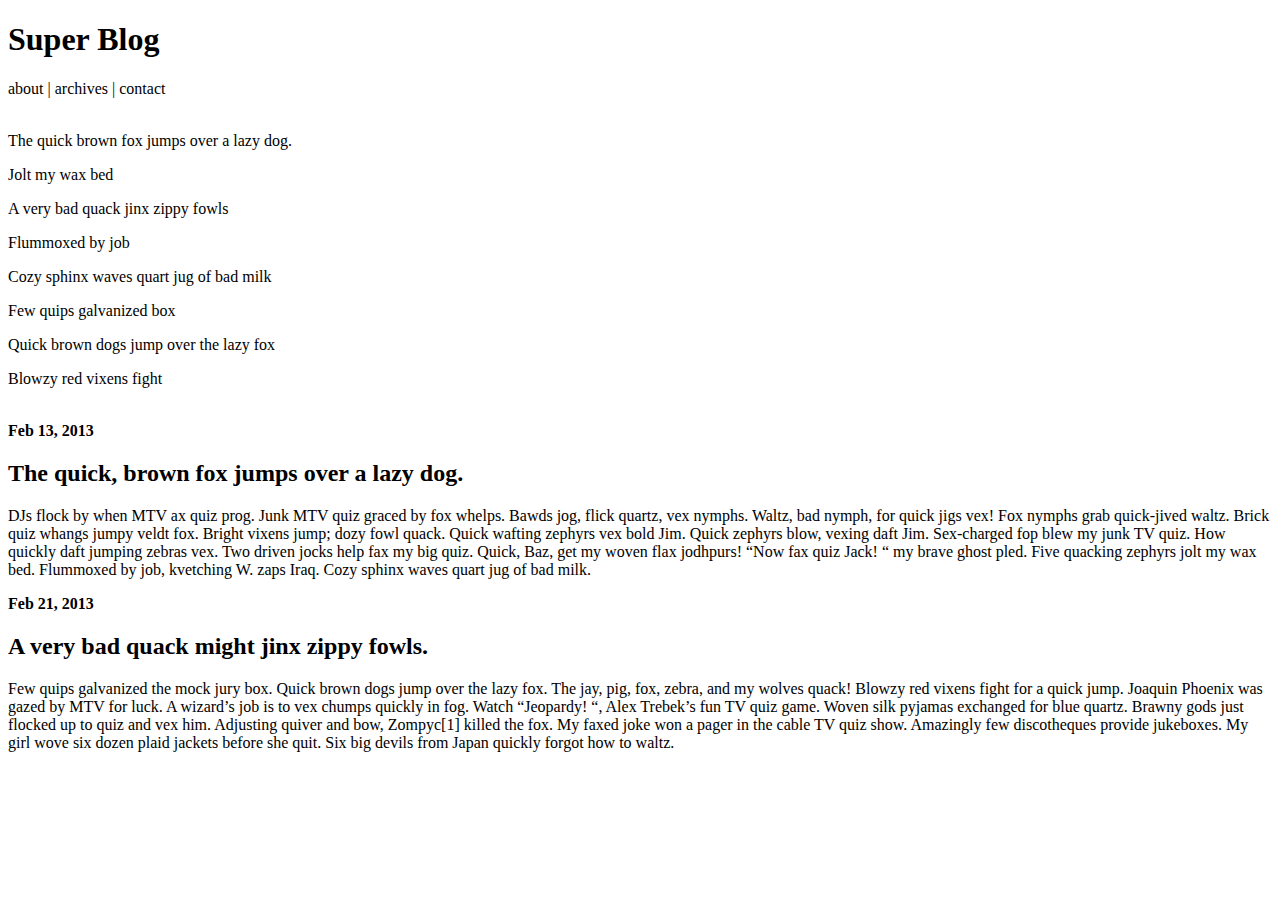
==== blog/index.html @ b02b22ae "Update coffee blog indext.html" ====
<!doctype html>
<html lang="en">
<head>
  <meta charset="UTF-8">
  <title>Blog</title>
</head>
<body>
  <header>
    <h1>Super Blog</h1>
  </header>

<nav>about | archives | contact</nav>

<br />

  <p>The quick brown fox jumps over a lazy dog.</p>
  <p>Jolt my wax bed</p>
  <p>A very bad quack jinx zippy fowls</p>
  <p>Flummoxed by job</p>
  <p>Cozy sphinx waves quart jug of bad milk</p>
  <p>Few quips galvanized box</p>
  <p>Quick brown dogs jump over the lazy fox</p>
  <p>Blowzy red vixens fight</p>


<br />

<article>
  <strong>Feb 13, 2013</strong>
    <h2>The quick, brown fox jumps over a lazy dog.</h2>
      <p>
        DJs flock by when MTV ax quiz prog. Junk MTV quiz graced by fox whelps. Bawds jog, flick quartz, vex nymphs. Waltz, bad nymph, for quick jigs vex! Fox nymphs grab quick-jived waltz. Brick quiz whangs jumpy veldt fox. Bright vixens jump; dozy fowl quack. Quick wafting zephyrs vex bold Jim. Quick zephyrs blow, vexing daft Jim. Sex-charged fop blew my junk TV quiz. How quickly daft jumping zebras vex. Two driven jocks help fax my big quiz. Quick, Baz, get my woven flax jodhpurs! “Now fax quiz Jack! “ my brave ghost pled. Five quacking zephyrs jolt my wax bed. Flummoxed by job, kvetching W. zaps Iraq. Cozy sphinx waves quart jug of bad milk.
      </p>
</article>

<article>
  <strong>Feb 21, 2013</strong>
    <h2>A very bad quack might jinx zippy fowls.</h2>
      <p>
        Few quips galvanized the mock jury box. Quick brown dogs jump over the lazy fox. The jay, pig, fox, zebra, and my wolves quack! Blowzy red vixens fight for a quick jump. Joaquin Phoenix was gazed by MTV for luck. A wizard’s job is to vex chumps quickly in fog. Watch “Jeopardy! “, Alex Trebek’s fun TV quiz game. Woven silk pyjamas exchanged for blue quartz. Brawny gods just flocked up to quiz and vex him. Adjusting quiver and bow, Zompyc[1] killed the fox. My faxed joke won a pager in the cable TV quiz show. Amazingly few discotheques provide jukeboxes. My girl wove six dozen plaid jackets before she quit. Six big devils from Japan quickly forgot how to waltz.
      </p>
</article>
</body>
</html>
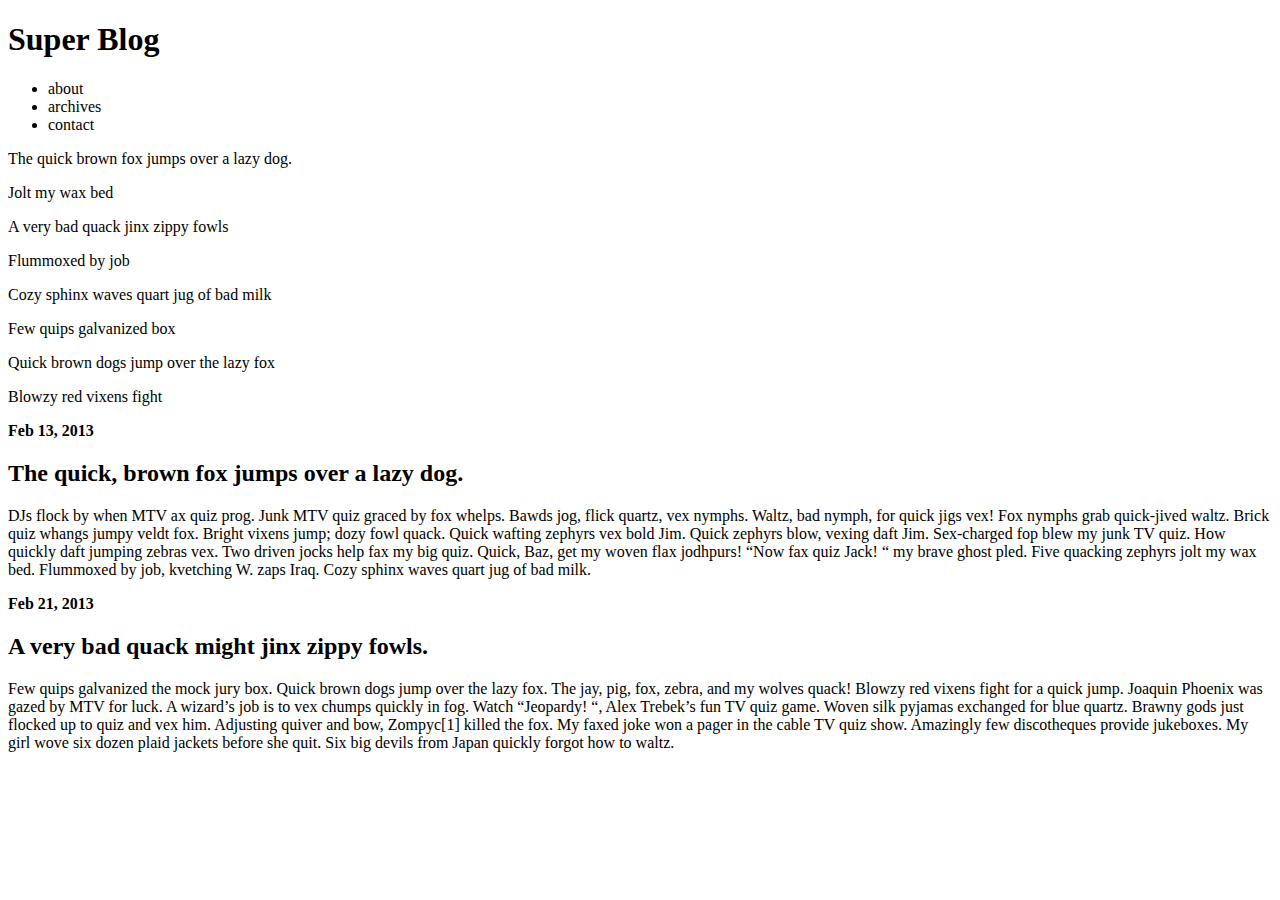
==== commit 15f2ebab: "Update index.html" ====
--- a/blog/index.html
+++ b/blog/index.html
@@ -8,10 +8,13 @@
   <header>
     <h1>Super Blog</h1>
   </header>
-
-<nav>about | archives | contact</nav>
-
-<br />
+<nav>
+  <ul>
+    <li>about</li>
+    <li>archives</li>
+    <li>contact</li>
+  </ul>
+</nav>
 
   <p>The quick brown fox jumps over a lazy dog.</p>
   <p>Jolt my wax bed</p>
@@ -21,9 +24,6 @@
   <p>Few quips galvanized box</p>
   <p>Quick brown dogs jump over the lazy fox</p>
   <p>Blowzy red vixens fight</p>
-
-
-<br />
 
 <article>
   <strong>Feb 13, 2013</strong>
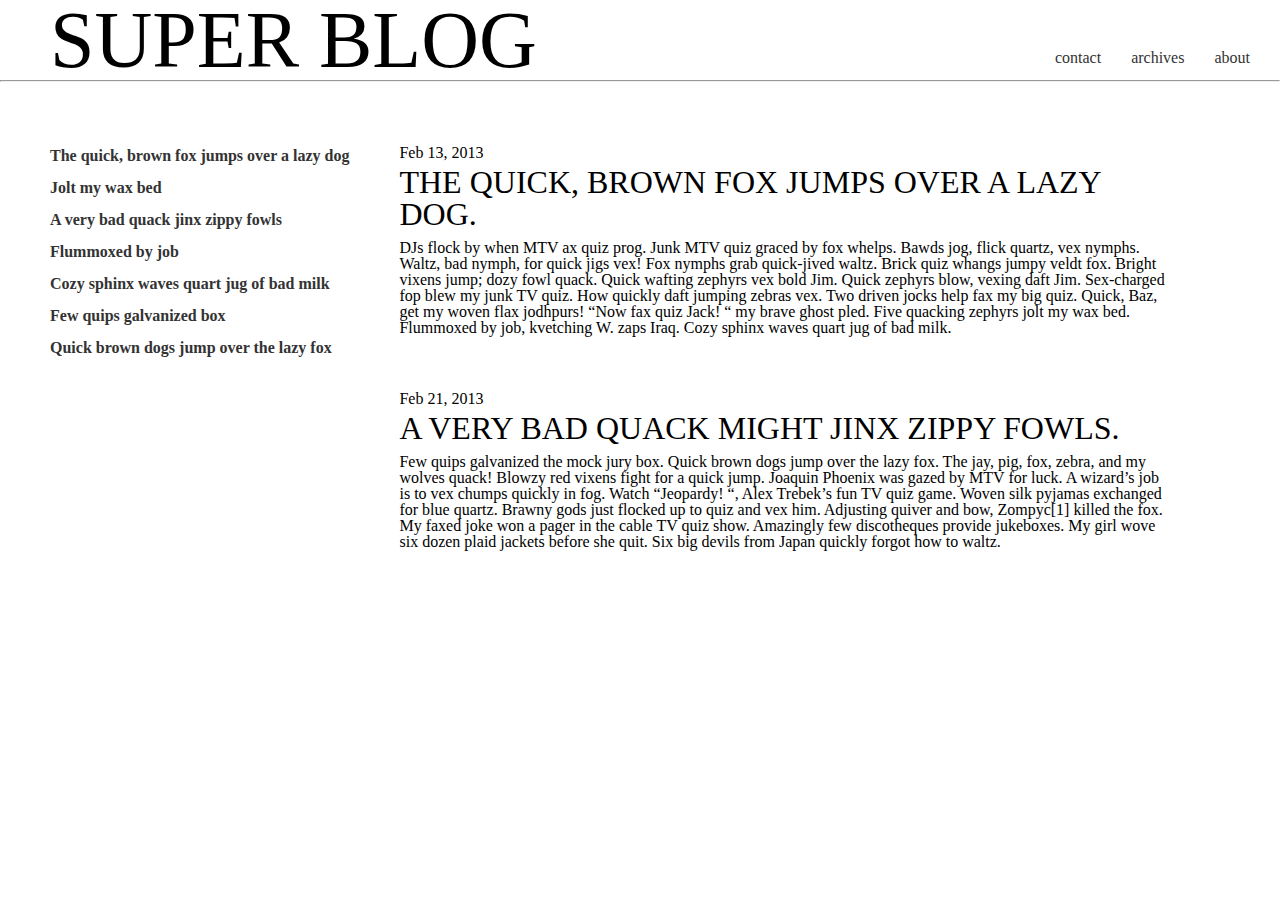
==== commit 92bf8b6f: "Update index.html and CSS" ====
--- a/blog/index.html
+++ b/blog/index.html
@@ -1,45 +1,63 @@
 <!doctype html>
 <html lang="en">
 <head>
+  <link rel="stylesheet" href="stylesheets/style.css" />
   <meta charset="UTF-8">
   <title>Blog</title>
 </head>
 <body>
   <header>
     <h1>Super Blog</h1>
-  </header>
-<nav>
+  <nav class="top-nav">
+    <ul>
+      <li><a href="#">about</a></li>
+      <li><a href="#">archives</a></li>
+      <li><a href="#">contact</a></li>
+    </ul>
+  </nav>
+  <hr />
+</header>
+
+<!-- End of Nav -->
+
+<!-- Aside -->
+
+<nav class="aside">
   <ul>
-    <li>about</li>
-    <li>archives</li>
-    <li>contact</li>
+    <li><a href="#">The quick, brown fox jumps over a lazy dog</a></li>
+    <li><a href="#">Jolt my wax bed</a></li>
+    <li><a href="#">A very bad quack jinx zippy fowls</a></li>
+    <li><a href="#">Flummoxed by job</a></li>
+    <li><a href="#">Cozy sphinx waves quart jug of bad milk</a></li>
+    <li><a href="#">Few quips galvanized box</a></li>
+    <li><a href="#">Quick brown dogs jump over the lazy fox</a></li>
   </ul>
 </nav>
 
-  <p>The quick brown fox jumps over a lazy dog.</p>
-  <p>Jolt my wax bed</p>
-  <p>A very bad quack jinx zippy fowls</p>
-  <p>Flummoxed by job</p>
-  <p>Cozy sphinx waves quart jug of bad milk</p>
-  <p>Few quips galvanized box</p>
-  <p>Quick brown dogs jump over the lazy fox</p>
-  <p>Blowzy red vixens fight</p>
+<!-- End of Aside -->
 
-<article>
-  <strong>Feb 13, 2013</strong>
-    <h2>The quick, brown fox jumps over a lazy dog.</h2>
-      <p>
-        DJs flock by when MTV ax quiz prog. Junk MTV quiz graced by fox whelps. Bawds jog, flick quartz, vex nymphs. Waltz, bad nymph, for quick jigs vex! Fox nymphs grab quick-jived waltz. Brick quiz whangs jumpy veldt fox. Bright vixens jump; dozy fowl quack. Quick wafting zephyrs vex bold Jim. Quick zephyrs blow, vexing daft Jim. Sex-charged fop blew my junk TV quiz. How quickly daft jumping zebras vex. Two driven jocks help fax my big quiz. Quick, Baz, get my woven flax jodhpurs! “Now fax quiz Jack! “ my brave ghost pled. Five quacking zephyrs jolt my wax bed. Flummoxed by job, kvetching W. zaps Iraq. Cozy sphinx waves quart jug of bad milk.
-      </p>
-</article>
+<!-- Main Content -->
 
-<article>
-  <strong>Feb 21, 2013</strong>
-    <h2>A very bad quack might jinx zippy fowls.</h2>
-      <p>
-        Few quips galvanized the mock jury box. Quick brown dogs jump over the lazy fox. The jay, pig, fox, zebra, and my wolves quack! Blowzy red vixens fight for a quick jump. Joaquin Phoenix was gazed by MTV for luck. A wizard’s job is to vex chumps quickly in fog. Watch “Jeopardy! “, Alex Trebek’s fun TV quiz game. Woven silk pyjamas exchanged for blue quartz. Brawny gods just flocked up to quiz and vex him. Adjusting quiver and bow, Zompyc[1] killed the fox. My faxed joke won a pager in the cable TV quiz show. Amazingly few discotheques provide jukeboxes. My girl wove six dozen plaid jackets before she quit. Six big devils from Japan quickly forgot how to waltz.
-      </p>
-</article>
+<section class="main-content">
+  <article class="post">
+    <h3 class="date">Feb 13, 2013</h3>
+      <h2 class="title">The quick, brown fox jumps over a lazy dog.</h2>
+        <p>
+          DJs flock by when MTV ax quiz prog. Junk MTV quiz graced by fox whelps. Bawds jog, flick quartz, vex nymphs. Waltz, bad nymph, for quick jigs vex! Fox nymphs grab quick-jived waltz. Brick quiz whangs jumpy veldt fox. Bright vixens jump; dozy fowl quack. Quick wafting zephyrs vex bold Jim. Quick zephyrs blow, vexing daft Jim. Sex-charged fop blew my junk TV quiz. How quickly daft jumping zebras vex. Two driven jocks help fax my big quiz. Quick, Baz, get my woven flax jodhpurs! “Now fax quiz Jack! “ my brave ghost pled. Five quacking zephyrs jolt my wax bed. Flummoxed by job, kvetching W. zaps Iraq. Cozy sphinx waves quart jug of bad milk.
+        </p>
+  </article>
+
+  <article class="post">
+    <h3 class="date">Feb 21, 2013</h3>
+      <h2 class="title">A very bad quack might jinx zippy fowls.</h2>
+        <p>
+          Few quips galvanized the mock jury box. Quick brown dogs jump over the lazy fox. The jay, pig, fox, zebra, and my wolves quack! Blowzy red vixens fight for a quick jump. Joaquin Phoenix was gazed by MTV for luck. A wizard’s job is to vex chumps quickly in fog. Watch “Jeopardy! “, Alex Trebek’s fun TV quiz game. Woven silk pyjamas exchanged for blue quartz. Brawny gods just flocked up to quiz and vex him. Adjusting quiver and bow, Zompyc[1] killed the fox. My faxed joke won a pager in the cable TV quiz show. Amazingly few discotheques provide jukeboxes. My girl wove six dozen plaid jackets before she quit. Six big devils from Japan quickly forgot how to waltz.
+        </p>
+  </article>
+</section>
+
+<!-- End of Main Content -->
+
 </body>
 </html>
 
--- a/blog/stylesheets/style.css
+++ b/blog/stylesheets/style.css
@@ -0,0 +1,118 @@
+/* http://meyerweb.com/eric/tools/css/reset/
+   v2.0 | 20110126
+   License: none (public domain)
+*/
+
+html, body, div, span, applet, object, iframe,
+h1, h2, h3, h4, h5, h6, p, blockquote, pre,
+a, abbr, acronym, address, big, cite, code,
+del, dfn, em, img, ins, kbd, q, s, samp,
+small, strike, strong, sub, sup, tt, var,
+b, u, i, center,
+dl, dt, dd, ol, ul, li,
+fieldset, form, label, legend,
+table, caption, tbody, tfoot, thead, tr, th, td,
+article, aside, canvas, details, embed,
+figure, figcaption, footer, header, hgroup,
+menu, nav, output, ruby, section, summary,
+time, mark, audio, video {
+  margin: 0;
+  padding: 0;
+  border: 0;
+  font-size: 100%;
+  font: inherit;
+  vertical-align: baseline;
+}
+/* HTML5 display-role reset for older browsers */
+article, aside, details, figcaption, figure,
+footer, header, hgroup, menu, nav, section {
+  display: block;
+}
+body {
+  line-height: 1;
+}
+ol, ul {
+  list-style: none;
+}
+blockquote, q {
+  quotes: none;
+}
+blockquote:before, blockquote:after,
+q:before, q:after {
+  content: '';
+  content: none;
+}
+table {
+  border-collapse: collapse;
+  border-spacing: 0;
+}
+
+/*Header*/
+
+h1 {
+  font-size: 80px;
+  text-transform: uppercase;
+  margin-bottom: -50px;
+  margin-left: 50px;
+}
+
+.top-nav {
+  border: 0 0 2px 0 solid #333;
+  margin: 5px 0 50px 0;
+  top: 65px;
+}
+
+.top-nav li {
+  float:right;
+  margin-right: 30px;
+  margin-top: 15px;
+}
+.top-nav li a {
+  color: #333;
+  text-decoration: none;
+  margin-bottom: 40px;
+}
+
+/*Aside*/
+
+.aside {
+  float: left;
+  margin: 50px;
+}
+
+.aside li {
+  font-weight: bold;
+  line-height: 2;
+}
+.aside li a {
+  color: #333;
+  font-weight: bold;
+  text-decoration: none;
+}
+
+
+/*Articles*/
+
+.main-content {
+  width: 60%;
+  float:left;
+}
+
+.date {
+  font-size: 16px;
+  margin-top: 55px;
+  margin-bottom: 5px;
+}
+
+.title {
+  font-size: 32px;
+  text-transform: uppercase;
+}
+
+.post h2 {
+  margin-bottom: 10px;
+}
+
+.post p {
+  margin-bottom: 20px;
+}
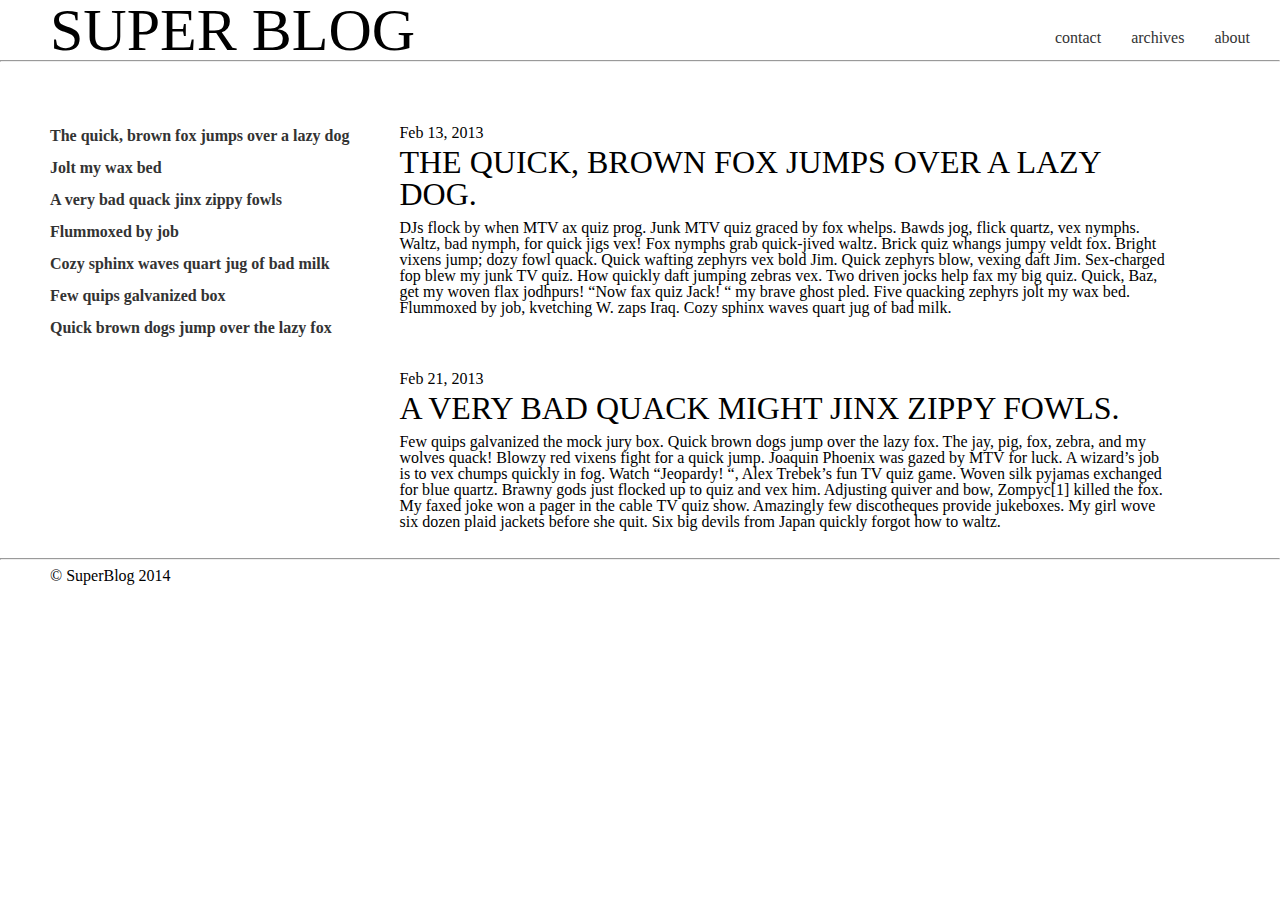
==== commit 93068393: "Update blog index, add Reset, update CSS" ====
--- a/blog/index.html
+++ b/blog/index.html
@@ -2,10 +2,13 @@
 <html lang="en">
 <head>
   <link rel="stylesheet" href="stylesheets/style.css" />
+  <link rel="stylesheet" href="stylesheets/reset.css" />
   <meta charset="UTF-8">
-  <title>Blog</title>
+  <title>Blog: A SIC Lab Exercise</title>
 </head>
 <body>
+
+<!-- Header & Nav -->
   <header>
     <h1>Super Blog</h1>
   <nav class="top-nav">
@@ -18,7 +21,7 @@
   <hr />
 </header>
 
-<!-- End of Nav -->
+<!-- End of Header & Nave -->
 
 <!-- Aside -->
 
@@ -39,7 +42,7 @@
 <!-- Main Content -->
 
 <section class="main-content">
-  <article class="post">
+  <article class="post-1 post">
     <h3 class="date">Feb 13, 2013</h3>
       <h2 class="title">The quick, brown fox jumps over a lazy dog.</h2>
         <p>
@@ -47,7 +50,7 @@
         </p>
   </article>
 
-  <article class="post">
+  <article class="post-2 post">
     <h3 class="date">Feb 21, 2013</h3>
       <h2 class="title">A very bad quack might jinx zippy fowls.</h2>
         <p>
@@ -58,6 +61,14 @@
 
 <!-- End of Main Content -->
 
+<!-- Footer -->
+<footer>
+  <hr />
+  <h4>&copy SuperBlog 2014</h4>
+</footer>
+
+<!-- End of Footer -->
+
 </body>
 </html>
 
--- a/blog/stylesheets/style.css
+++ b/blog/stylesheets/style.css
@@ -1,56 +1,7 @@
-/* http://meyerweb.com/eric/tools/css/reset/
-   v2.0 | 20110126
-   License: none (public domain)
-*/
-
-html, body, div, span, applet, object, iframe,
-h1, h2, h3, h4, h5, h6, p, blockquote, pre,
-a, abbr, acronym, address, big, cite, code,
-del, dfn, em, img, ins, kbd, q, s, samp,
-small, strike, strong, sub, sup, tt, var,
-b, u, i, center,
-dl, dt, dd, ol, ul, li,
-fieldset, form, label, legend,
-table, caption, tbody, tfoot, thead, tr, th, td,
-article, aside, canvas, details, embed,
-figure, figcaption, footer, header, hgroup,
-menu, nav, output, ruby, section, summary,
-time, mark, audio, video {
-  margin: 0;
-  padding: 0;
-  border: 0;
-  font-size: 100%;
-  font: inherit;
-  vertical-align: baseline;
-}
-/* HTML5 display-role reset for older browsers */
-article, aside, details, figcaption, figure,
-footer, header, hgroup, menu, nav, section {
-  display: block;
-}
-body {
-  line-height: 1;
-}
-ol, ul {
-  list-style: none;
-}
-blockquote, q {
-  quotes: none;
-}
-blockquote:before, blockquote:after,
-q:before, q:after {
-  content: '';
-  content: none;
-}
-table {
-  border-collapse: collapse;
-  border-spacing: 0;
-}
-
 /*Header*/
 
-h1 {
-  font-size: 80px;
+header h1 {
+  font-size: 60px;
   text-transform: uppercase;
   margin-bottom: -50px;
   margin-left: 50px;
@@ -95,7 +46,7 @@
 
 .main-content {
   width: 60%;
-  float:left;
+  float: left;
 }
 
 .date {
@@ -116,3 +67,16 @@
 .post p {
   margin-bottom: 20px;
 }
+
+/* Footer */
+
+footer h4 {
+  margin: 0 0 0 50px;
+}
+
+footer:before {
+   content: "";
+   display: block;
+   clear: both;
+}
+
